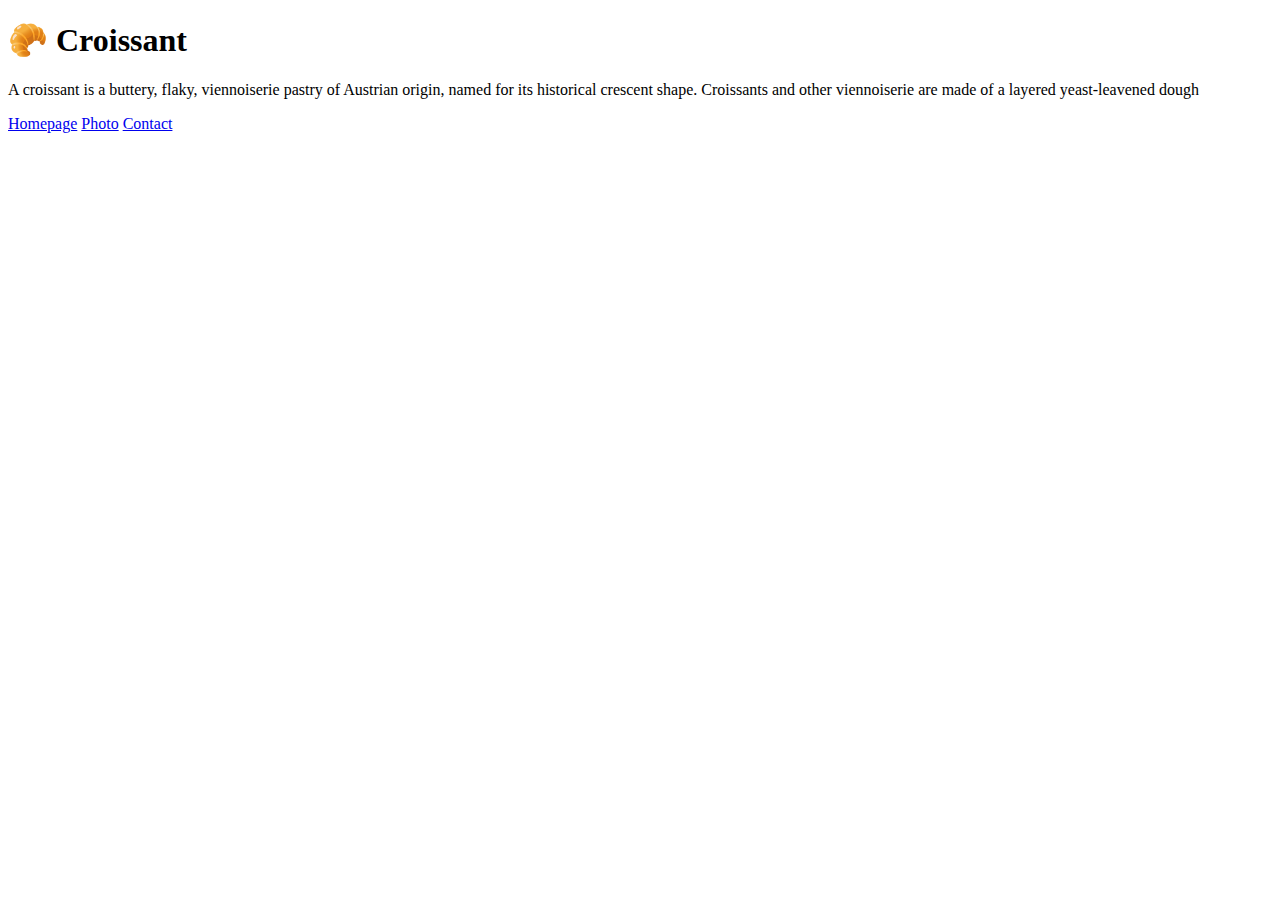
==== index.html @ 663fb88a "added my html structure" ====
<!DOCTYPE html>
<html lang="en">
  <head>
    <meta charset="UTF-8" />
    <meta name="viewport" content="width=device-width, initial-scale=1.0" />
    <link rel="stylesheet" href="/css/styles.css" />
    <title>🥐 Project</title>
  </head>
  <body>
    <h1>🥐 Croissant</h1>
    <p>
      A croissant is a buttery, flaky, viennoiserie pastry of Austrian origin,
      named for its historical crescent shape. Croissants and other viennoiserie
      are made of a layered yeast-leavened dough
    </p>
    <div class="links">
      <a href="/" class="link">Homepage</a>
      <a href="/photo.html" class="link" title="Croissant Photo">Photo</a>
      <a href="/contact.html" class="link" title="Contact Croissant.com"
        >Contact</a
      >
    </div>
  </body>
</html>
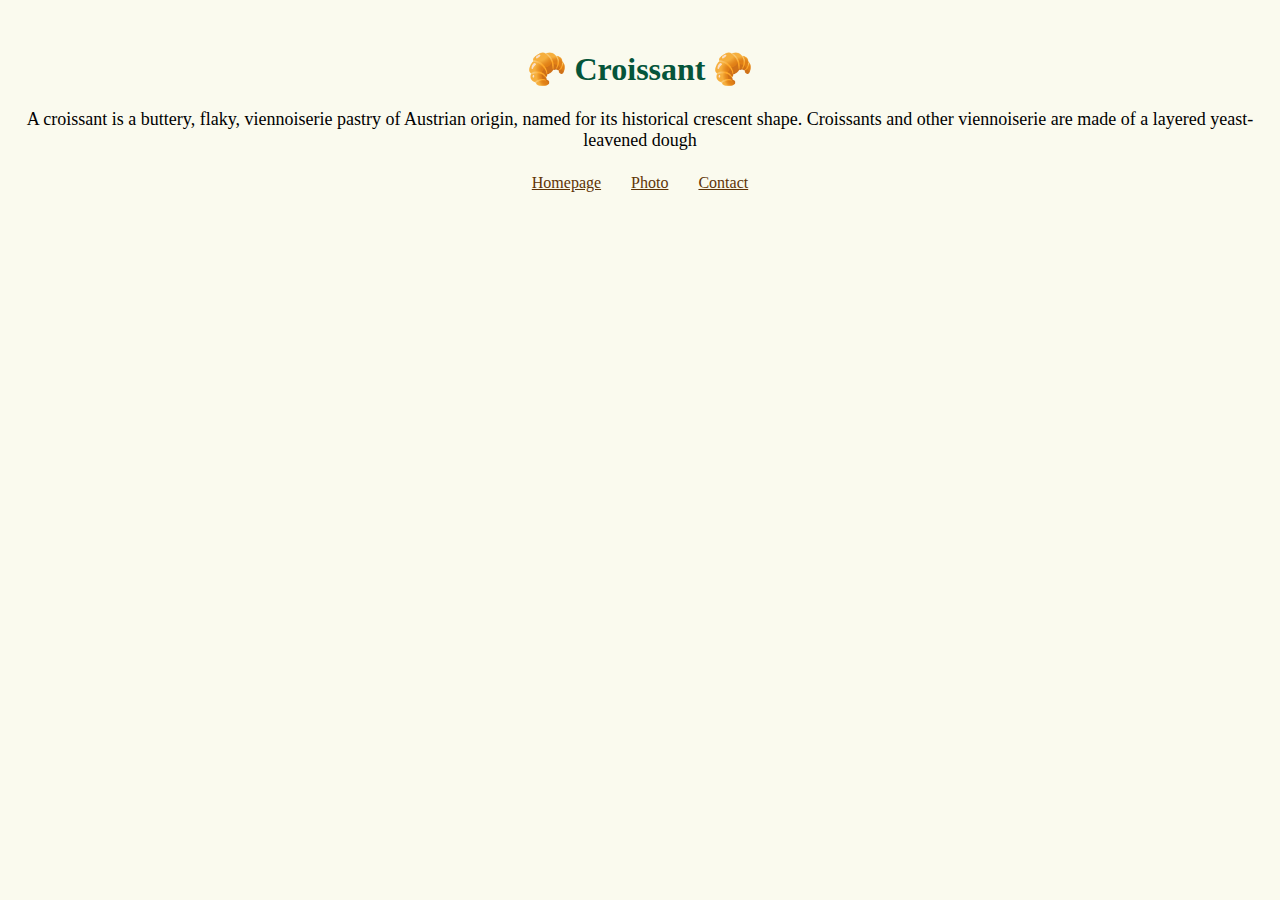
==== commit 64f74897: "Added some css and an image" ====
--- a/index.html
+++ b/index.html
@@ -7,7 +7,7 @@
     <title>🥐 Project</title>
   </head>
   <body>
-    <h1>🥐 Croissant</h1>
+    <h1>🥐 Croissant 🥐</h1>
     <p>
       A croissant is a buttery, flaky, viennoiserie pastry of Austrian origin,
       named for its historical crescent shape. Croissants and other viennoiserie
--- a/css/styles.css
+++ b/css/styles.css
@@ -0,0 +1,29 @@
+body {
+  background: #fafaee;
+  text-align: center;
+}
+h1 {
+  color: rgb(5, 85, 58);
+  margin-top: 50px;
+}
+p {
+  font-size: 18px;
+}
+.croissant-img {
+  max-width: 100%;
+  border-radius: 10px;
+  display: block;
+  margin: 30px auto;
+}
+.links {
+  display: flex;
+  justify-content: center;
+}
+.links a {
+  text-decoration: underline;
+  color: #5f3406;
+  margin: 0 10px;
+}
+.link {
+  padding: 5px;
+}
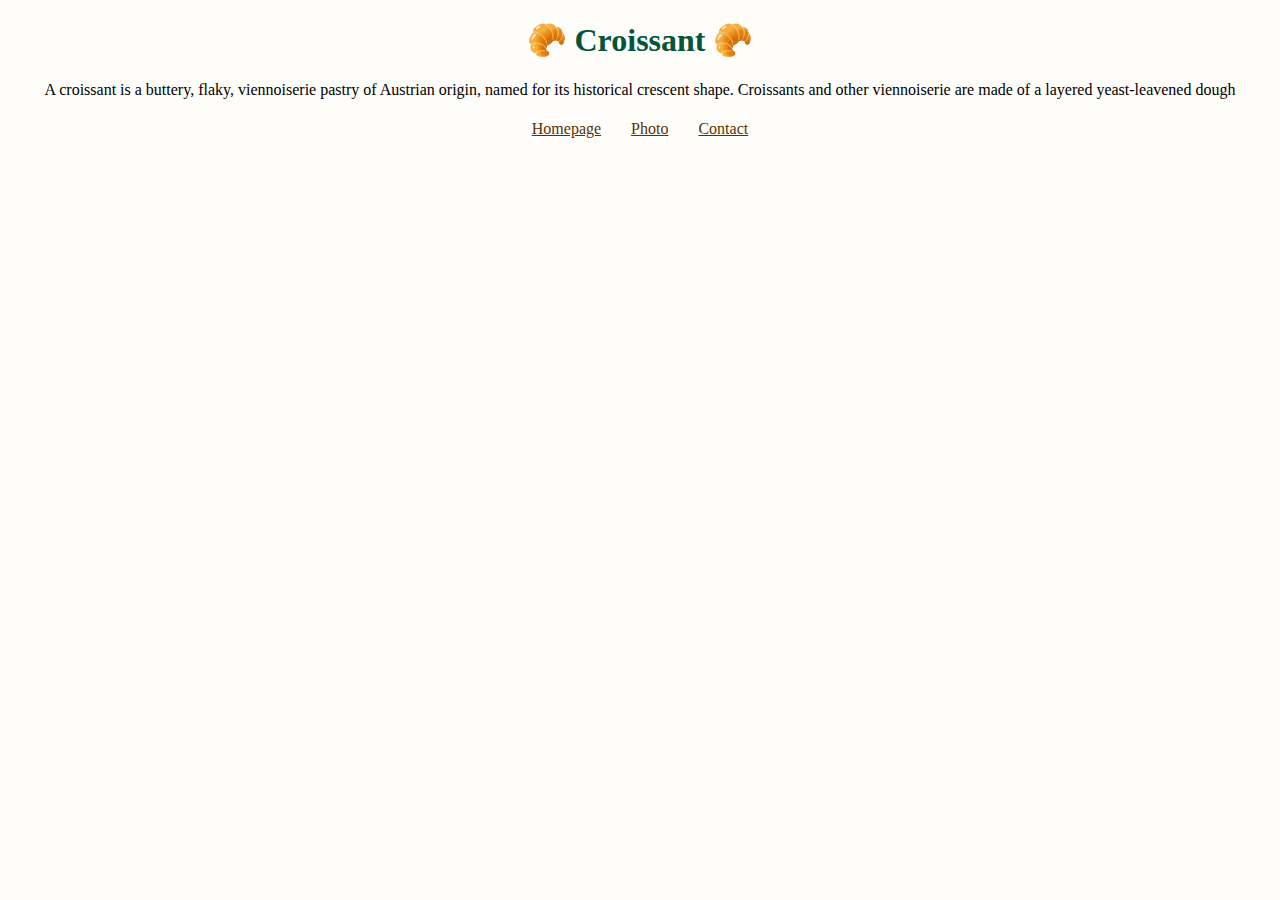
==== commit 7f234643: "Improving the SEO qualities" ====
--- a/index.html
+++ b/index.html
@@ -3,8 +3,13 @@
   <head>
     <meta charset="UTF-8" />
     <meta name="viewport" content="width=device-width, initial-scale=1.0" />
+    <meta
+      name="description"
+      content="A croissant is a buttery, flaky, viennoiserie pastry of Austrian origin,
+      made of a layered yeast-leavened dough."
+    />
     <link rel="stylesheet" href="/css/styles.css" />
-    <title>🥐 Project</title>
+    <title>🥐 Croissant Pastry - Bfab Bakery</title>
   </head>
   <body>
     <h1>🥐 Croissant 🥐</h1>
@@ -15,8 +20,13 @@
     </p>
     <div class="links">
       <a href="/" class="link">Homepage</a>
-      <a href="/photo.html" class="link" title="Croissant Photo">Photo</a>
-      <a href="/contact.html" class="link" title="Contact Croissant.com"
+      <a
+        href="/photo.html"
+        class="link"
+        title="Check out our homemade croissant"
+        >Photo</a
+      >
+      <a href="/contact.html" class="link" title="Contact Bfab Bakery"
         >Contact</a
       >
     </div>
--- a/css/styles.css
+++ b/css/styles.css
@@ -1,14 +1,12 @@
 body {
-  background: #fafaee;
+  background: #fffdfa;
   text-align: center;
+  margin: 10px;
 }
 h1 {
   color: rgb(5, 85, 58);
-  margin-top: 50px;
 }
-p {
-  font-size: 18px;
-}
+
 .croissant-img {
   max-width: 100%;
   border-radius: 10px;
@@ -21,7 +19,7 @@
 }
 .links a {
   text-decoration: underline;
-  color: #5f3406;
+  color: #5c3100;
   margin: 0 10px;
 }
 .link {
